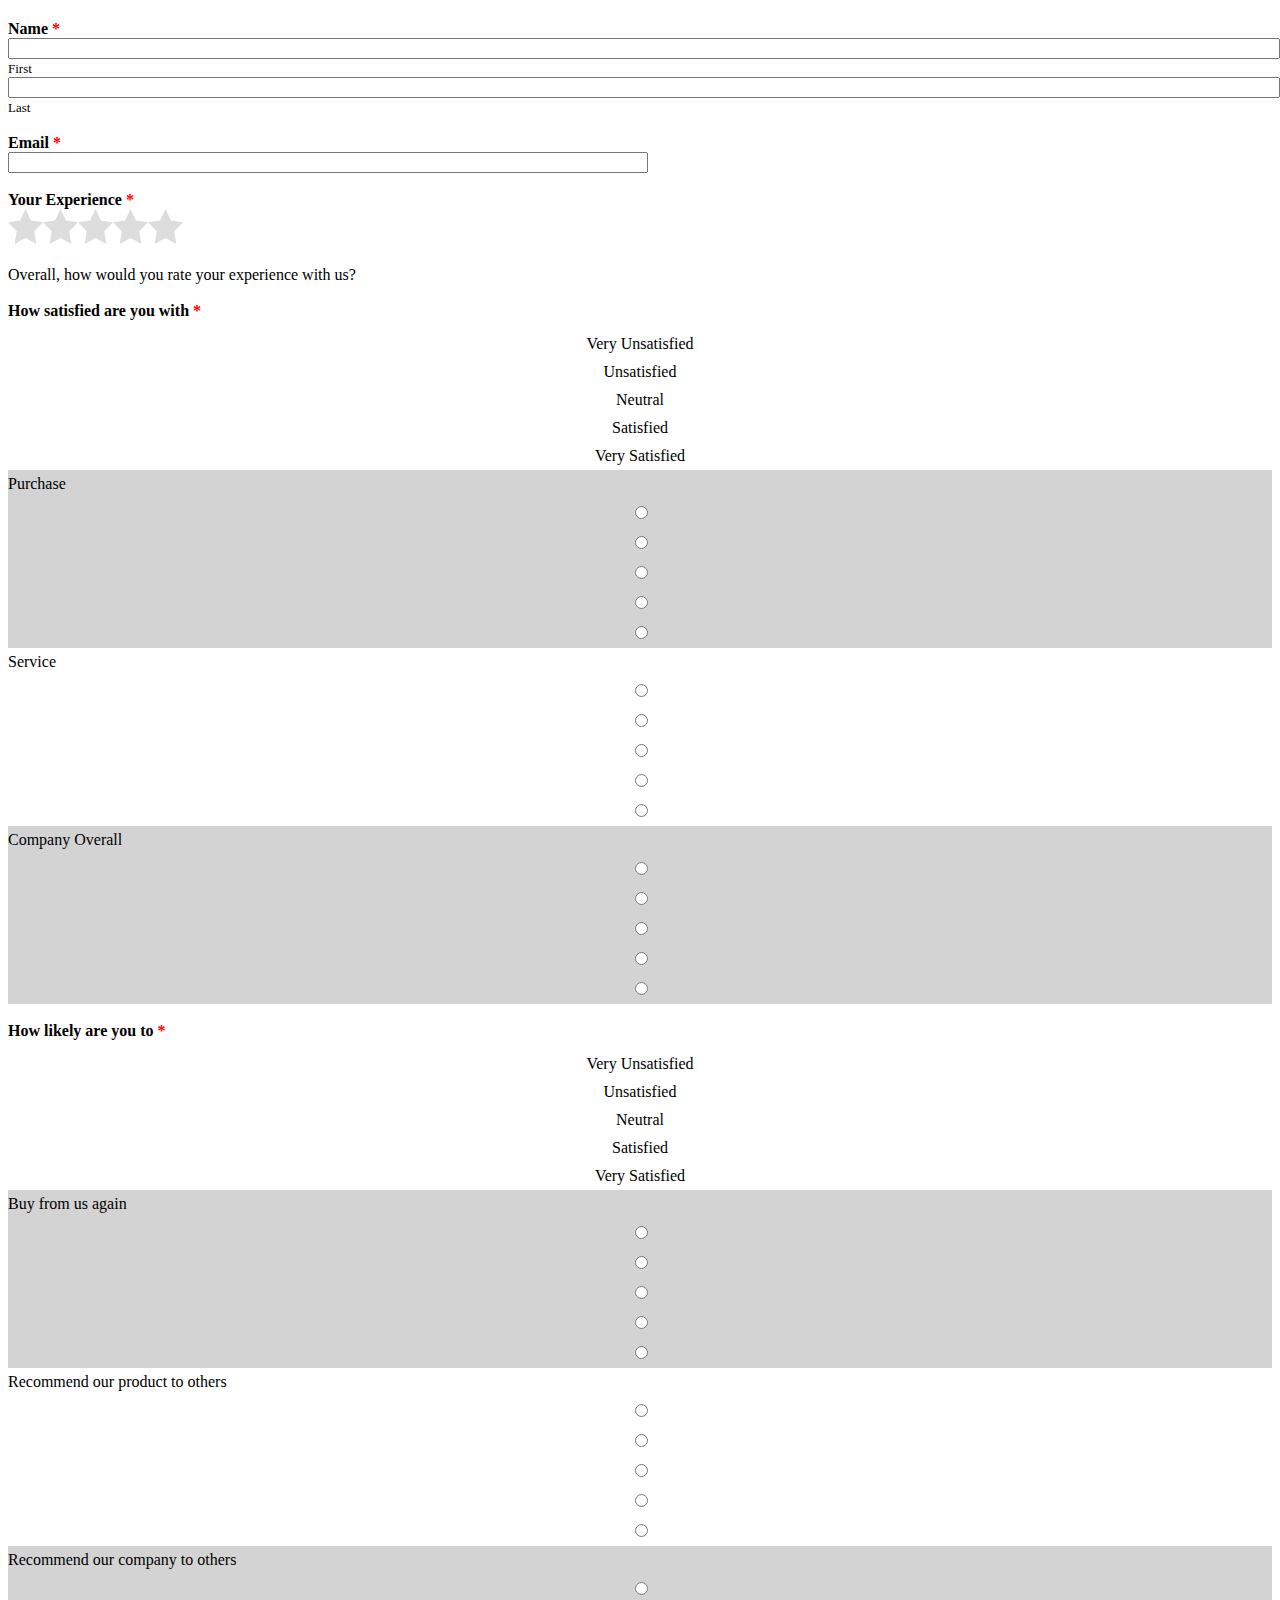
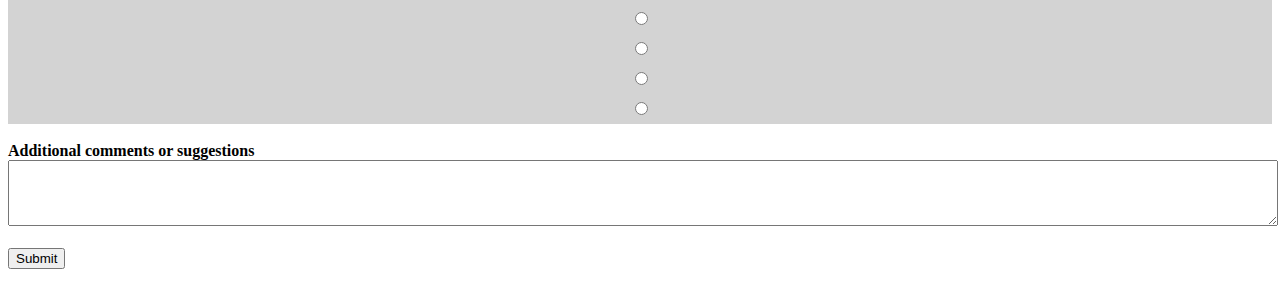
==== index.html @ 1d85db13 "Add files via upload" ====
<!DOCTYPE html>
<html lang="en">
<head>
    <meta charset="UTF-8">
    <meta http-equiv="X-UA-Compatible" content="IE=edge">
    <meta name="viewport" content="width=device-width, initial-scale=1.0">
    <title>Guvi Task 4</title>
    <link rel="stylesheet" href="./style.css">
    <link href="https://cdn.jsdelivr.net/npm/bootstrap@5.0.2/dist/css/bootstrap.min.css" 
    rel="stylesheet" crossorigin="anonymous" 
    integrity="sha384-EVSTQN3/azprG1Anm3QDgpJLIm9Nao0Yz1ztcQTwFspd3yD65VohhpuuCOmLASjC">
</head>
<body>
    <form method="POST">
        <div class="container overall">
            <div class="row">
                <div class="bold">
                    Name<span class="red"> *</span>
                </div>
                <div class="col">
                    <input type="text" name="fname" id="first" required class="full-percent"><br>
                    <label for="first" class="labelsmall">First</label>
                </div>
                <div class="col">
                    <input type="text" name="lname" id="last" required class="full-percent"><br>
                    <label for="last" class="labelsmall">Last</label>
                </div>
                <div class="col"></div>
                <div class="col"></div>
            </div><br>
            <div class="row">
                <div class="bold">
                    Email<span class="red"> *</span>
                </div>
                <div class="col">
                    <input type="email" name="mailid" id="email" required class="half-percent">
                </div>
            </div><br>
            <div class="row">
                <div class="bold">
                    Your Experience<span class="red"> *</span>
                </div>
                <div class="col">
                    <span class="star-rating55">
                      <input type="radio" name="rating1" value="1"><i></i>
                      <input type="radio" name="rating1" value="2"><i></i>
                      <input type="radio" name="rating1" value="3"><i></i>
                      <input type="radio" name="rating1" value="4"><i></i>
                      <input type="radio" name="rating1" value="5"><i></i>
                    </span>
                </div><br>
                <div>
                    Overall, how would you rate your experience with us?
                </div>
            </div><br>
            <div>
                <div class="row">
                    <div class="bold">
                        How satisfied are you with<span class="red"> *</span>
                    </div>
                    <div class="col another-property">
                    </div>
                    <div class="col another-property">
                        Very Unsatisfied
                    </div>
                    <div class="col another-property">
                        Unsatisfied
                    </div>
                    <div class="col another-property">
                        Neutral
                    </div>
                    <div class="col another-property">
                        Satisfied
                    </div>
                    <div class="col another-property">
                        Very Satisfied
                    </div>
                </div>
                <div class="row grey">
                    <div class="col padd">
                        Purchase
                    </div>
                    <div class="col another-property">
                        <input type="radio" name="rating1" id="1" value="1" required>
                    </div>
                    <div class="col another-property">
                        <input type="radio" name="rating1" id="2" value="2" required>
                    </div>
                    <div class="col another-property">
                        <input type="radio" name="rating1" id="3" value="3" required>
                    </div>
                    <div class="col another-property">
                        <input type="radio" name="rating1" id="4" value="4" required>
                    </div>
                    <div class="col another-property">
                        <input type="radio" name="rating1" id="5" value="5" required>
                    </div>
                </div>
                <div class="row">
                    <div class="col padd">
                        Service
                    </div>
                    <div class="col another-property">
                        <input type="radio" name="rating2" id="1" value="1" required>
                    </div>
                    <div class="col another-property">
                        <input type="radio" name="rating2" id="2" value="2" required>
                    </div>
                    <div class="col another-property">
                        <input type="radio" name="rating2" id="3" value="3" required>
                    </div>
                    <div class="col another-property">
                        <input type="radio" name="rating2" id="4" value="4" required>
                    </div>
                    <div class="col another-property">
                        <input type="radio" name="rating2" id="5" value="5" required>
                    </div>
                </div>
                <div class="row grey">
                    <div class="col padd">
                        Company Overall
                    </div>
                    <div class="col another-property">
                        <input type="radio" name="rating3" id="1" value="1" required>
                    </div>
                    <div class="col another-property">
                        <input type="radio" name="rating3" id="2" value="2" required>
                    </div>
                    <div class="col another-property">
                        <input type="radio" name="rating3" id="3" value="3" required>
                    </div>
                    <div class="col another-property">
                        <input type="radio" name="rating3" id="4" value="4" required>
                    </div>
                    <div class="col another-property">
                        <input type="radio" name="rating3" id="5" value="5" required>
                    </div>
                </div>
            </div><br>
            <div>
                <div class="row">
                    <div class="bold">
                        How likely are you to<span class="red"> *</span>
                    </div>
                    <div class="col another-property">
                    </div>
                    <div class="col another-property">
                        Very Unsatisfied
                    </div>
                    <div class="col another-property">
                        Unsatisfied
                    </div>
                    <div class="col another-property">
                        Neutral
                    </div>
                    <div class="col another-property">
                        Satisfied
                    </div>
                    <div class="col another-property">
                        Very Satisfied
                    </div>
                </div>
                <div class="row grey">
                    <div class="col padd">
                        Buy from us again
                    </div>
                    <div class="col another-property">
                        <input type="radio" name="rating4" id="1" value="1" required>
                    </div>
                    <div class="col another-property">
                        <input type="radio" name="rating4" id="2" value="2" required>
                    </div>
                    <div class="col another-property">
                        <input type="radio" name="rating4" id="3" value="3" required>
                    </div>
                    <div class="col another-property">
                        <input type="radio" name="rating4" id="4" value="4" required>
                    </div>
                    <div class="col another-property">
                        <input type="radio" name="rating4" id="5" value="5" required>
                    </div>
                </div>
                <div class="row">
                    <div class="col padd">
                        Recommend our product to others
                    </div>
                    <div class="col another-property">
                        <input type="radio" name="rating5" id="1" value="1" required>
                    </div>
                    <div class="col another-property">
                        <input type="radio" name="rating5" id="2" value="2" required>
                    </div>
                    <div class="col another-property">
                        <input type="radio" name="rating5" id="3" value="3" required>
                    </div>
                    <div class="col another-property">
                        <input type="radio" name="rating5" id="4" value="4" required>
                    </div>
                    <div class="col another-property">
                        <input type="radio" name="rating5" id="5" value="5" required>
                    </div>
                </div>
                <div class="row grey">
                    <div class="col padd">
                        Recommend our company to others
                    </div>
                    <div class="col another-property">
                        <input type="radio" name="rating6" id="1" value="1" required>
                    </div>
                    <div class="col another-property">
                        <input type="radio" name="rating6" id="2" value="2" required>
                    </div>
                    <div class="col another-property">
                        <input type="radio" name="rating6" id="3" value="3" required>
                    </div>
                    <div class="col another-property">
                        <input type="radio" name="rating6" id="4" value="4" required>
                    </div>
                    <div class="col another-property">
                        <input type="radio" name="rating6" id="5" value="5" required>
                    </div>
                </div><br>
            </div>
            <div class="row">
                <div class="bold">
                    Additional comments or suggestions
                </div>
                <div>
                    <textarea name="comments" id="comment-box" cols="auto" rows="4" class="full-percent"></textarea>
                </div>
            </div><br>
            <input type="submit" value="Submit">
        </div>
    </form>
</body>
</html>
---- style.css ----
.overall {
    margin-top: 20px;
    margin-bottom: 20px;
}
.bold {
    font-weight: 700;
}
.red {
    color: red;
}
.full-percent {
    width: 100%;
}
.half-percent {
    width: 50%;
}
.labelsmall {
    font-size: 13px;
}
.grey {
    background-color: lightgray;
}
.padd {
    padding: 5px 0px 5px 0px;
}
.another-property {
    padding: 5px 0px 5px 0px;
    text-align: center;
}
.star-rating55 {
    font-size: 0;
    white-space: nowrap;
    display: inline-block;
    width: 175px;
    height: 35px;
    overflow: hidden;
    position: relative;
    background: url('[data-uri]');
    background-size: contain;
}
.star-rating55 i {
    opacity: 0;
    position: absolute;
    left: 0;
    top: 0;
    height: 100%;
    width: 20%;
    z-index: 1;
    background: url('[data-uri]');
    background-size: contain;
}
.star-rating55 input {
    opacity: 0;
    display: inline-block;
    height: 100%;
    width: 20%;
    margin: 0;
    padding: 0;
    z-index: 2;
    position: relative;
}
.star-rating55 input:hover + i, .star-rating55 input:checked + i {
    opacity: 1;
}
.star-rating55 i ~ i {
    width: 40%;
}
.star-rating55 i ~ i ~ i {
    width: 60%;
}
.star-rating55 i ~ i ~ i ~ i {
    width: 80%;
}
.star-rating55 i ~ i ~ i ~ i ~ i {
    width: 100%;
}
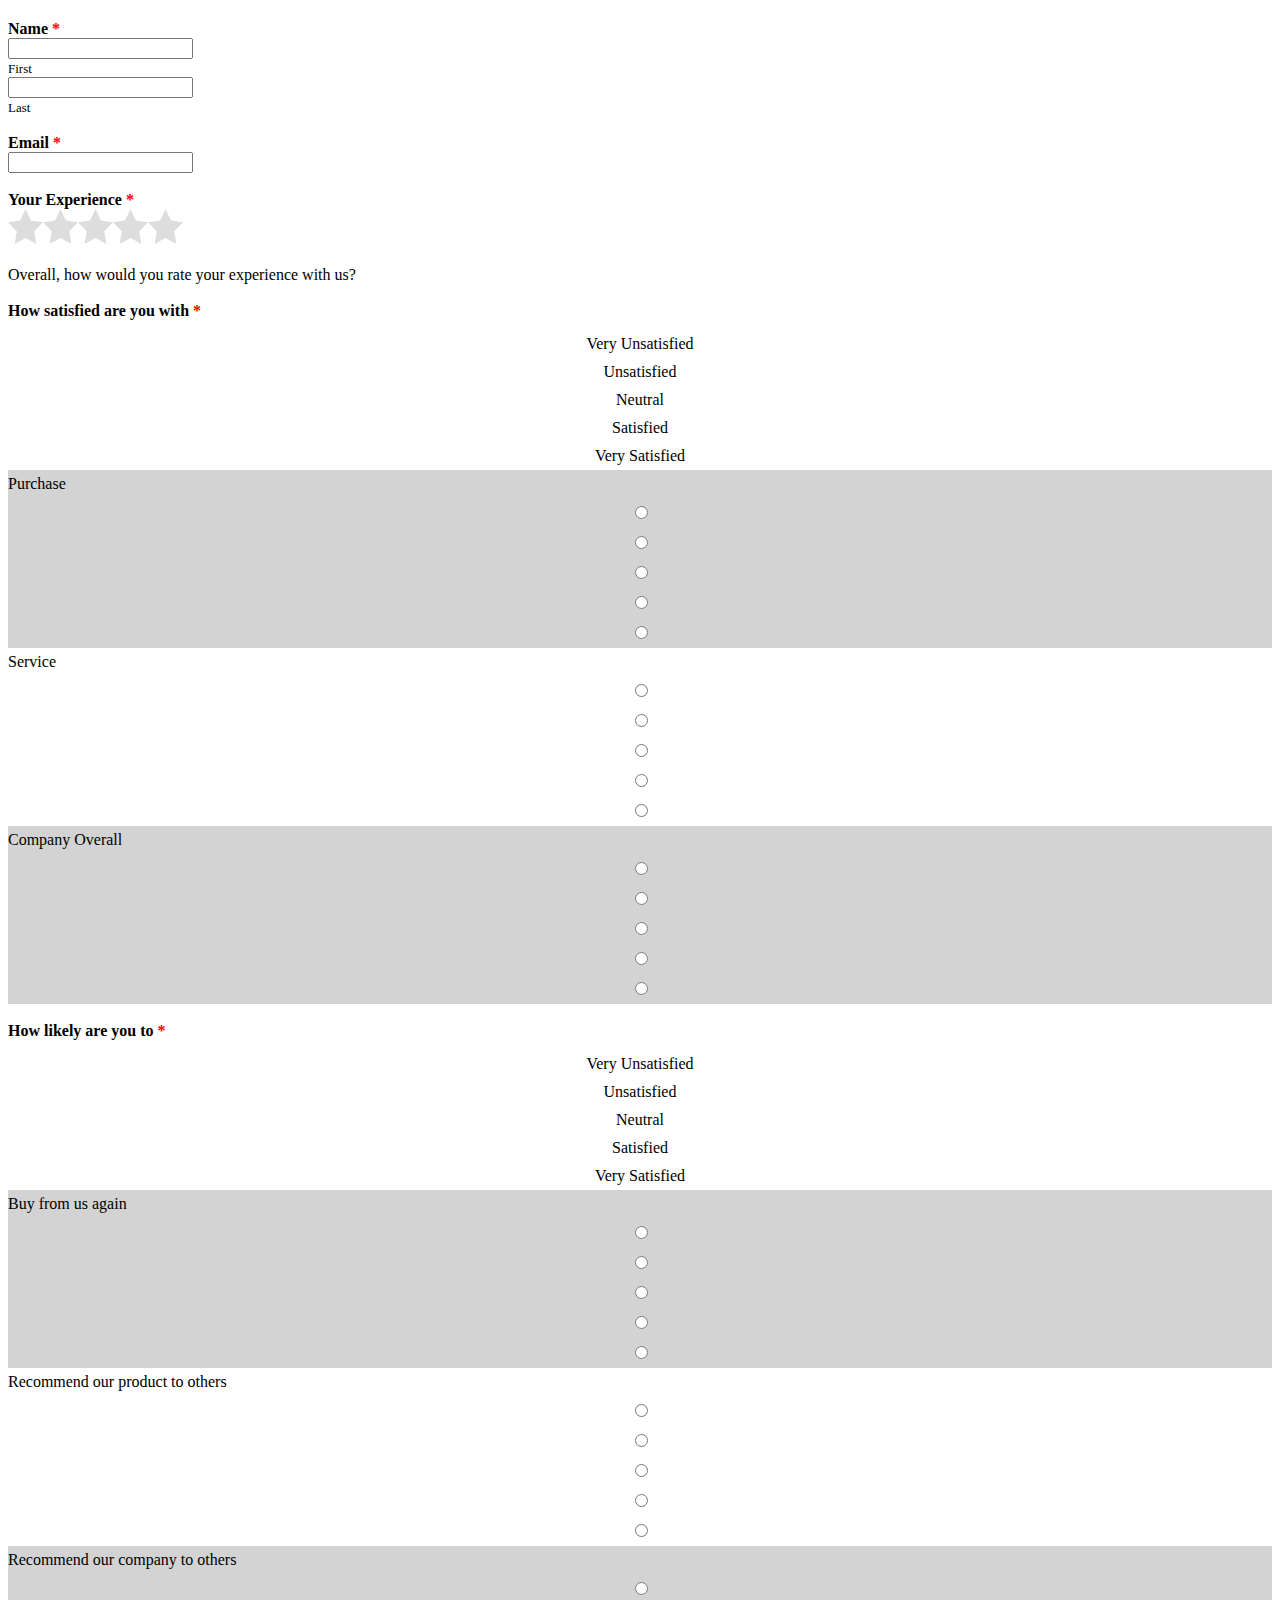
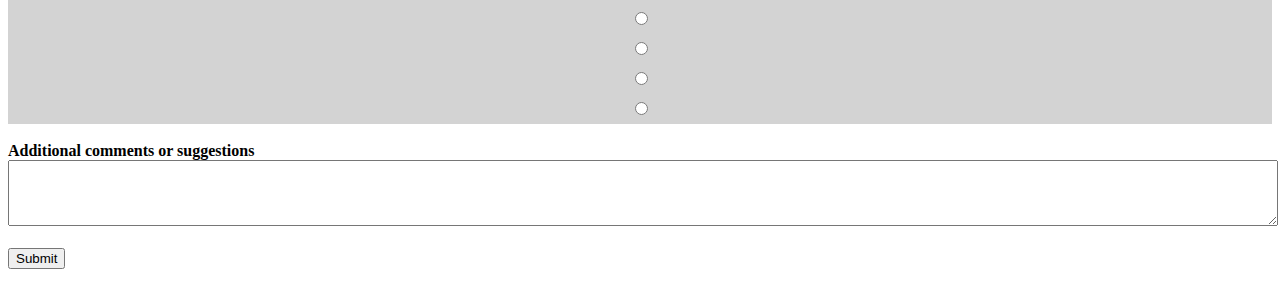
==== commit 58b206df: "Add files via upload" ====
--- a/index.html
+++ b/index.html
@@ -18,11 +18,11 @@
                     Name<span class="red"> *</span>
                 </div>
                 <div class="col">
-                    <input type="text" name="fname" id="first" required class="full-percent"><br>
+                    <input type="text" name="fname" id="first" required><br>
                     <label for="first" class="labelsmall">First</label>
                 </div>
                 <div class="col">
-                    <input type="text" name="lname" id="last" required class="full-percent"><br>
+                    <input type="text" name="lname" id="last" required><br>
                     <label for="last" class="labelsmall">Last</label>
                 </div>
                 <div class="col"></div>
@@ -33,7 +33,7 @@
                     Email<span class="red"> *</span>
                 </div>
                 <div class="col">
-                    <input type="email" name="mailid" id="email" required class="half-percent">
+                    <input type="email" name="mailid" id="email" required>
                 </div>
             </div><br>
             <div class="row">
@@ -53,170 +53,170 @@
                     Overall, how would you rate your experience with us?
                 </div>
             </div><br>
+            <div class="bold">
+                How satisfied are you with<span class="red"> *</span>
+            </div>
             <div>
                 <div class="row">
-                    <div class="bold">
-                        How satisfied are you with<span class="red"> *</span>
-                    </div>
-                    <div class="col another-property">
-                    </div>
-                    <div class="col another-property">
+                    <div class="col-2 another-property">
+                    </div>
+                    <div class="col-2 another-property">
                         Very Unsatisfied
                     </div>
-                    <div class="col another-property">
+                    <div class="col-2 another-property">
                         Unsatisfied
                     </div>
-                    <div class="col another-property">
+                    <div class="col-2 another-property">
                         Neutral
                     </div>
-                    <div class="col another-property">
+                    <div class="col-2 another-property">
                         Satisfied
                     </div>
-                    <div class="col another-property">
+                    <div class="col-2 another-property">
                         Very Satisfied
                     </div>
                 </div>
                 <div class="row grey">
-                    <div class="col padd">
+                    <div class="col-2 padd">
                         Purchase
                     </div>
-                    <div class="col another-property">
+                    <div class="col-2 another-property">
                         <input type="radio" name="rating1" id="1" value="1" required>
                     </div>
-                    <div class="col another-property">
+                    <div class="col-2 another-property">
                         <input type="radio" name="rating1" id="2" value="2" required>
                     </div>
-                    <div class="col another-property">
+                    <div class="col-2 another-property">
                         <input type="radio" name="rating1" id="3" value="3" required>
                     </div>
-                    <div class="col another-property">
+                    <div class="col-2 another-property">
                         <input type="radio" name="rating1" id="4" value="4" required>
                     </div>
-                    <div class="col another-property">
+                    <div class="col-2 another-property">
                         <input type="radio" name="rating1" id="5" value="5" required>
                     </div>
                 </div>
                 <div class="row">
-                    <div class="col padd">
+                    <div class="col-2 padd">
                         Service
                     </div>
-                    <div class="col another-property">
+                    <div class="col-2 another-property">
                         <input type="radio" name="rating2" id="1" value="1" required>
                     </div>
-                    <div class="col another-property">
+                    <div class="col-2 another-property">
                         <input type="radio" name="rating2" id="2" value="2" required>
                     </div>
-                    <div class="col another-property">
+                    <div class="col-2 another-property">
                         <input type="radio" name="rating2" id="3" value="3" required>
                     </div>
-                    <div class="col another-property">
+                    <div class="col-2 another-property">
                         <input type="radio" name="rating2" id="4" value="4" required>
                     </div>
-                    <div class="col another-property">
+                    <div class="col-2 another-property">
                         <input type="radio" name="rating2" id="5" value="5" required>
                     </div>
                 </div>
                 <div class="row grey">
-                    <div class="col padd">
+                    <div class="col-2 padd">
                         Company Overall
                     </div>
-                    <div class="col another-property">
+                    <div class="col-2 another-property">
                         <input type="radio" name="rating3" id="1" value="1" required>
                     </div>
-                    <div class="col another-property">
+                    <div class="col-2 another-property">
                         <input type="radio" name="rating3" id="2" value="2" required>
                     </div>
-                    <div class="col another-property">
+                    <div class="col-2 another-property">
                         <input type="radio" name="rating3" id="3" value="3" required>
                     </div>
-                    <div class="col another-property">
+                    <div class="col-2 another-property">
                         <input type="radio" name="rating3" id="4" value="4" required>
                     </div>
-                    <div class="col another-property">
+                    <div class="col-2 another-property">
                         <input type="radio" name="rating3" id="5" value="5" required>
                     </div>
                 </div>
             </div><br>
+            <div class="bold">
+                How likely are you to<span class="red"> *</span>
+            </div>
             <div>
                 <div class="row">
-                    <div class="bold">
-                        How likely are you to<span class="red"> *</span>
-                    </div>
-                    <div class="col another-property">
-                    </div>
-                    <div class="col another-property">
+                    <div class="col-2 another-property">
+                    </div>
+                    <div class="col-2 another-property">
                         Very Unsatisfied
                     </div>
-                    <div class="col another-property">
+                    <div class="col-2 another-property">
                         Unsatisfied
                     </div>
-                    <div class="col another-property">
+                    <div class="col-2 another-property">
                         Neutral
                     </div>
-                    <div class="col another-property">
+                    <div class="col-2 another-property">
                         Satisfied
                     </div>
-                    <div class="col another-property">
+                    <div class="col-2 another-property">
                         Very Satisfied
                     </div>
                 </div>
                 <div class="row grey">
-                    <div class="col padd">
+                    <div class="col-2 padd">
                         Buy from us again
                     </div>
-                    <div class="col another-property">
+                    <div class="col-2 another-property">
                         <input type="radio" name="rating4" id="1" value="1" required>
                     </div>
-                    <div class="col another-property">
+                    <div class="col-2 another-property">
                         <input type="radio" name="rating4" id="2" value="2" required>
                     </div>
-                    <div class="col another-property">
+                    <div class="col-2 another-property">
                         <input type="radio" name="rating4" id="3" value="3" required>
                     </div>
-                    <div class="col another-property">
+                    <div class="col-2 another-property">
                         <input type="radio" name="rating4" id="4" value="4" required>
                     </div>
-                    <div class="col another-property">
+                    <div class="col-2 another-property">
                         <input type="radio" name="rating4" id="5" value="5" required>
                     </div>
                 </div>
                 <div class="row">
-                    <div class="col padd">
+                    <div class="col-2 padd">
                         Recommend our product to others
                     </div>
-                    <div class="col another-property">
+                    <div class="col-2 another-property">
                         <input type="radio" name="rating5" id="1" value="1" required>
                     </div>
-                    <div class="col another-property">
+                    <div class="col-2 another-property">
                         <input type="radio" name="rating5" id="2" value="2" required>
                     </div>
-                    <div class="col another-property">
+                    <div class="col-2 another-property">
                         <input type="radio" name="rating5" id="3" value="3" required>
                     </div>
-                    <div class="col another-property">
+                    <div class="col-2 another-property">
                         <input type="radio" name="rating5" id="4" value="4" required>
                     </div>
-                    <div class="col another-property">
+                    <div class="col-2 another-property">
                         <input type="radio" name="rating5" id="5" value="5" required>
                     </div>
                 </div>
                 <div class="row grey">
-                    <div class="col padd">
+                    <div class="col-2 padd">
                         Recommend our company to others
                     </div>
-                    <div class="col another-property">
+                    <div class="col-2 another-property">
                         <input type="radio" name="rating6" id="1" value="1" required>
                     </div>
-                    <div class="col another-property">
+                    <div class="col-2 another-property">
                         <input type="radio" name="rating6" id="2" value="2" required>
                     </div>
-                    <div class="col another-property">
+                    <div class="col-2 another-property">
                         <input type="radio" name="rating6" id="3" value="3" required>
                     </div>
-                    <div class="col another-property">
+                    <div class="col-2 another-property">
                         <input type="radio" name="rating6" id="4" value="4" required>
                     </div>
-                    <div class="col another-property">
+                    <div class="col-2 another-property">
                         <input type="radio" name="rating6" id="5" value="5" required>
                     </div>
                 </div><br>
--- a/style.css
+++ b/style.css
@@ -10,9 +10,6 @@
 }
 .full-percent {
     width: 100%;
-}
-.half-percent {
-    width: 50%;
 }
 .labelsmall {
     font-size: 13px;
@@ -73,4 +70,5 @@
 }
 .star-rating55 i ~ i ~ i ~ i ~ i {
     width: 100%;
-}+}
+
